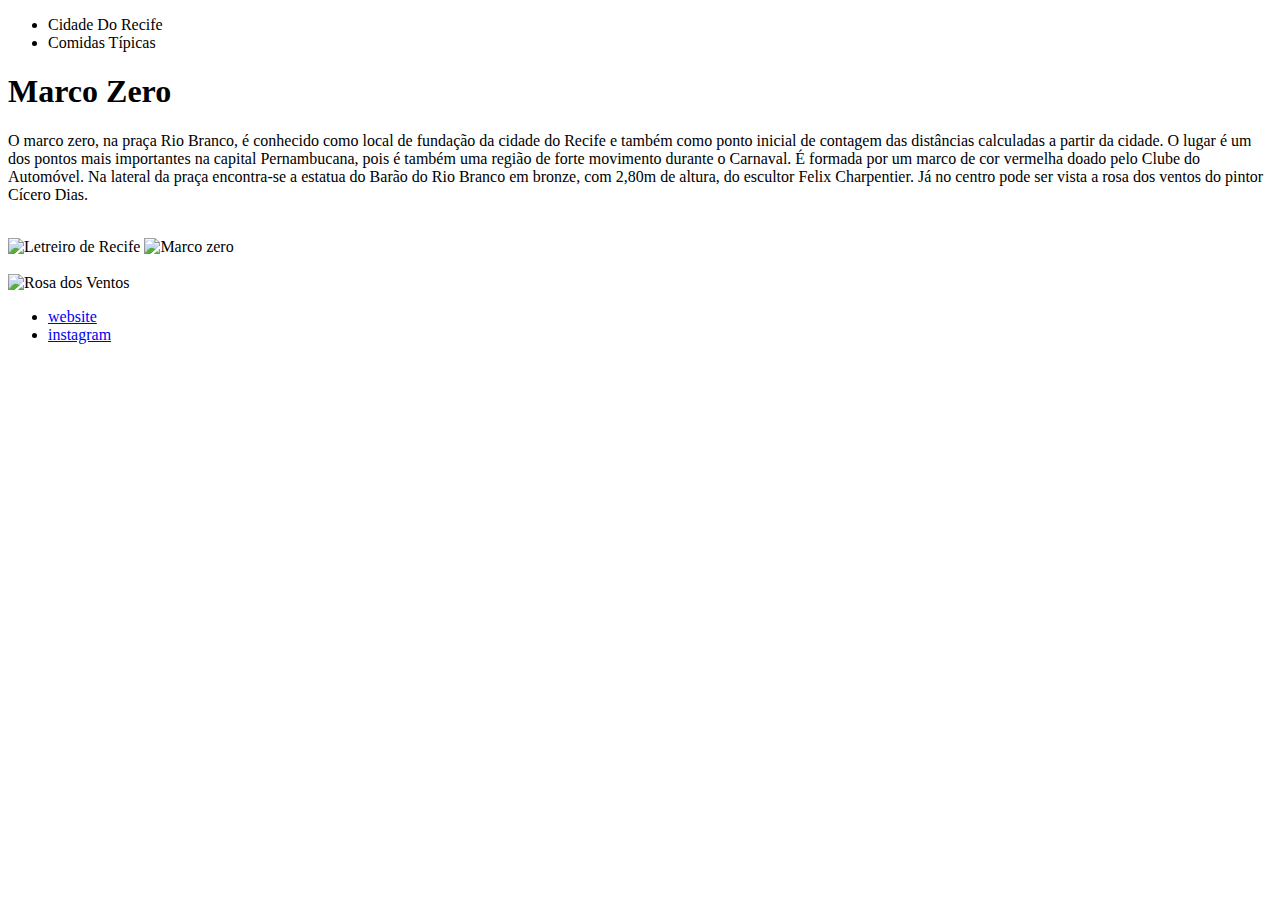
==== index.html @ 7b205857 "Página Marco Zero" ====
<!DOCTYPE html>
<html lang="en">
<head>
    <meta charset="UTF-8">
    <meta http-equiv="X-UA-Compatible" content="IE=edge">
    <meta name="viewport" content="width=device-width, initial-scale=1.0">
    <title>Document</title>
</head>
<body>
   <header>
    <nav>
      <ul>
        <li>Cidade Do Recife</li>
        <li>Comidas Típicas</li>
      </ul>
    </nav>
   </header> 
   <main>
     <h1><strong>Marco Zero</strong></h1>
     <section>
      <p>
        O marco zero, na praça Rio Branco, é conhecido como local de fundação da cidade do Recife e também como ponto inicial de contagem das distâncias calculadas a partir da cidade.
        O lugar é um dos pontos mais importantes na capital Pernambucana, pois é também uma região de forte movimento durante o Carnaval. É formada por um marco de cor vermelha doado pelo Clube do Automóvel. Na lateral da praça encontra-se a estatua do Barão do Rio Branco em bronze, com 2,80m de altura, do escultor Felix Charpentier. Já no centro pode ser vista a rosa dos ventos do pintor Cícero Dias.
      </p>
            <br>
            <img src="https://visit.recife.br/wp-content/uploads/2017/10/o-que-fazer-marco-zero-destaque.jpg" alt="Letreiro de Recife">
            <img src="https://imgmd.net/images/c_limit%2Cw_800/v1/guia/1677521/marco-zero.jpg" alt="Marco zero">
            <br>
            <br>
            <img src="https://i2.wp.com/blog.clubecandeias.com/wp-content/uploads/2021/12/marco-zero-recife-pernambuco-clube-candeias.jpg?ssl=1" alt="Rosa dos Ventos">
     </section>
   </main>
   <footer>
    <ul>
      <li><a href="https://www2.recife.pe.gov.br">website</a></li>
      <li><a href="https://www.instagram.com/prefeiturarecife/">instagram</a></li>
    </ul>
   </footer>
</body>
</html>
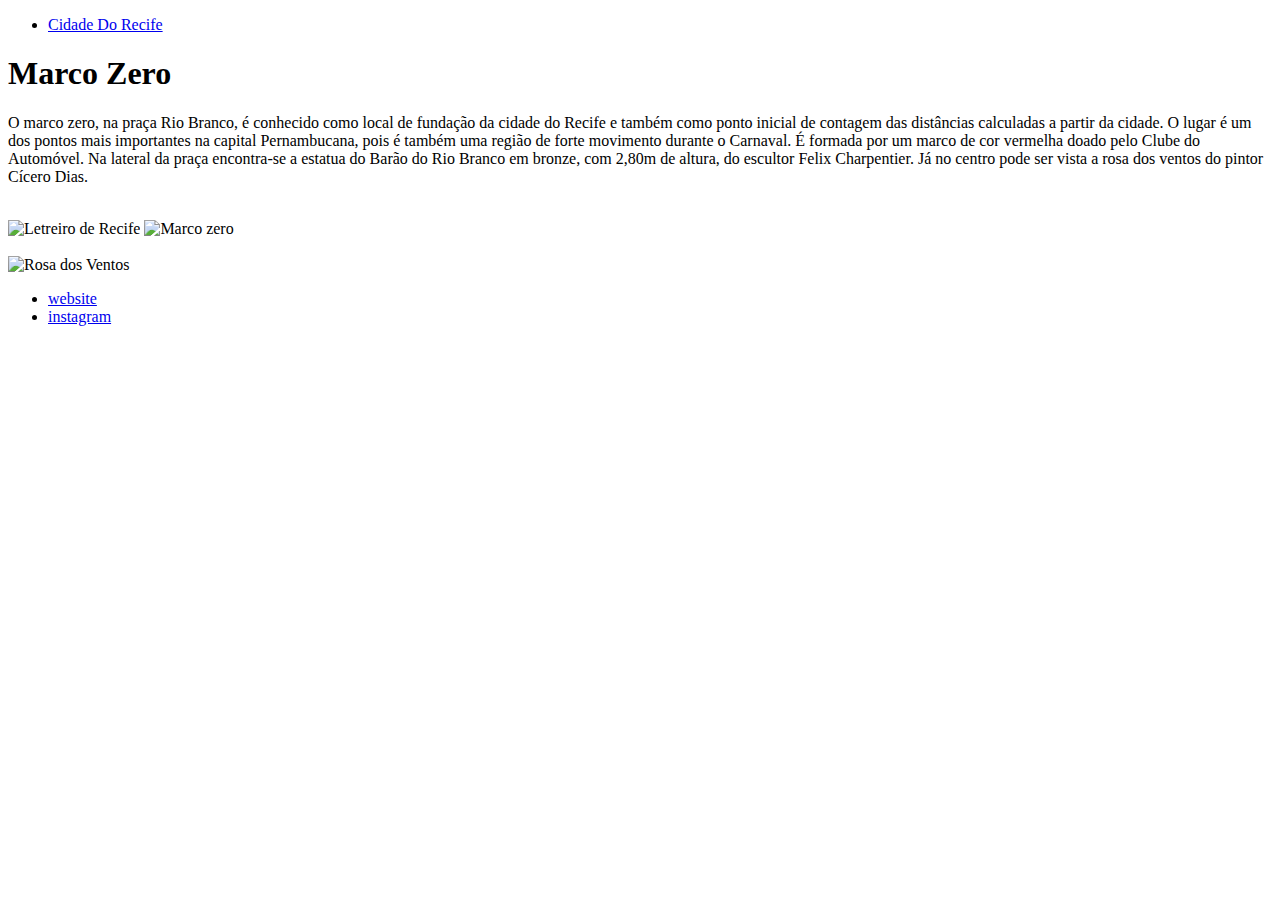
==== commit c1db3817: "Página cidade" ====
--- a/index.html
+++ b/index.html
@@ -10,8 +10,7 @@
    <header>
     <nav>
       <ul>
-        <li>Cidade Do Recife</li>
-        <li>Comidas Típicas</li>
+        <li><a href="http://127.0.0.1:5500/cidade.html">Cidade Do Recife</a></li>
       </ul>
     </nav>
    </header> 
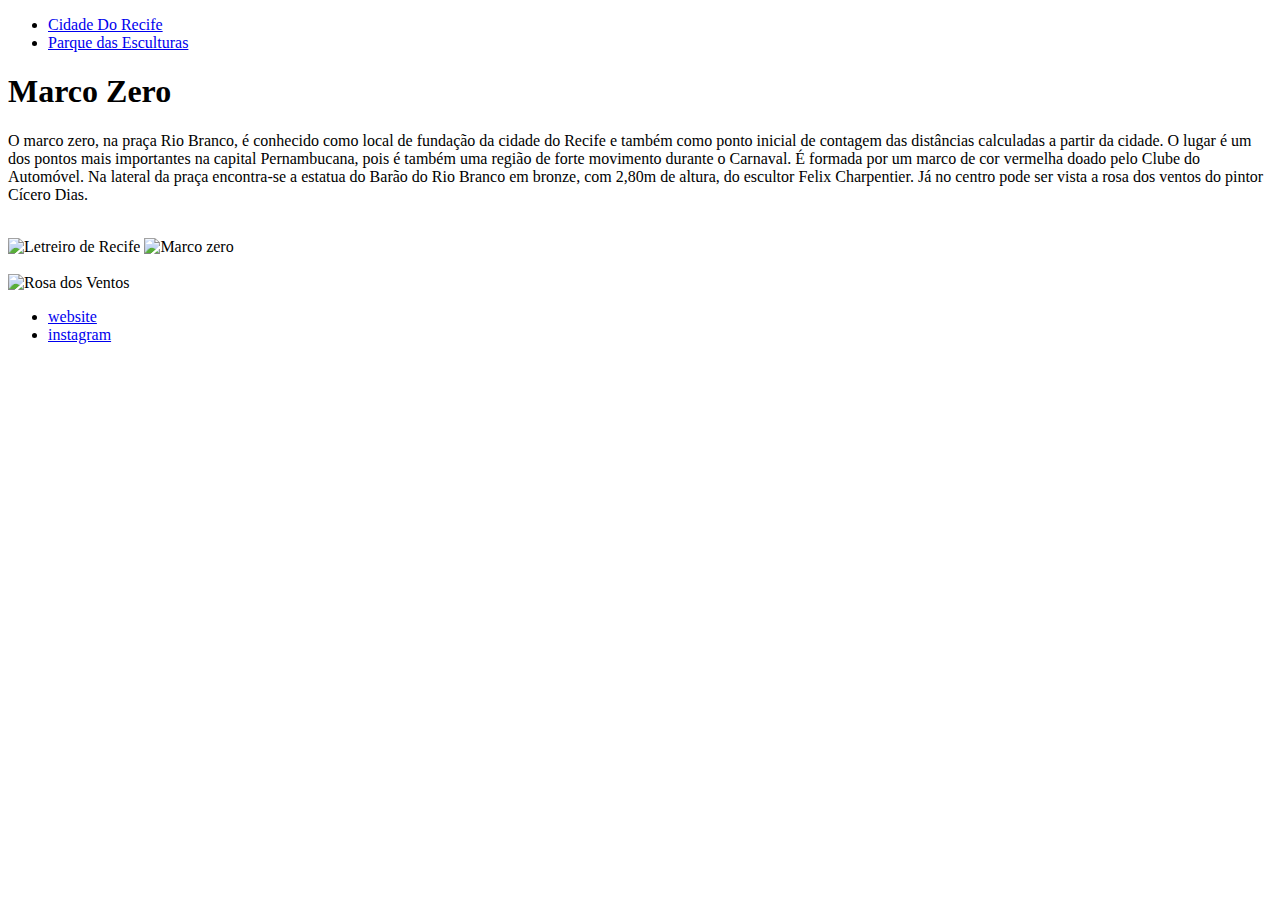
==== commit b0a29e93: "Parque" ====
--- a/index.html
+++ b/index.html
@@ -11,6 +11,7 @@
     <nav>
       <ul>
         <li><a href="http://127.0.0.1:5500/cidade.html">Cidade Do Recife</a></li>
+        <li><a href="http://127.0.0.1:5500/parque.html">Parque das Esculturas</a></li>
       </ul>
     </nav>
    </header> 
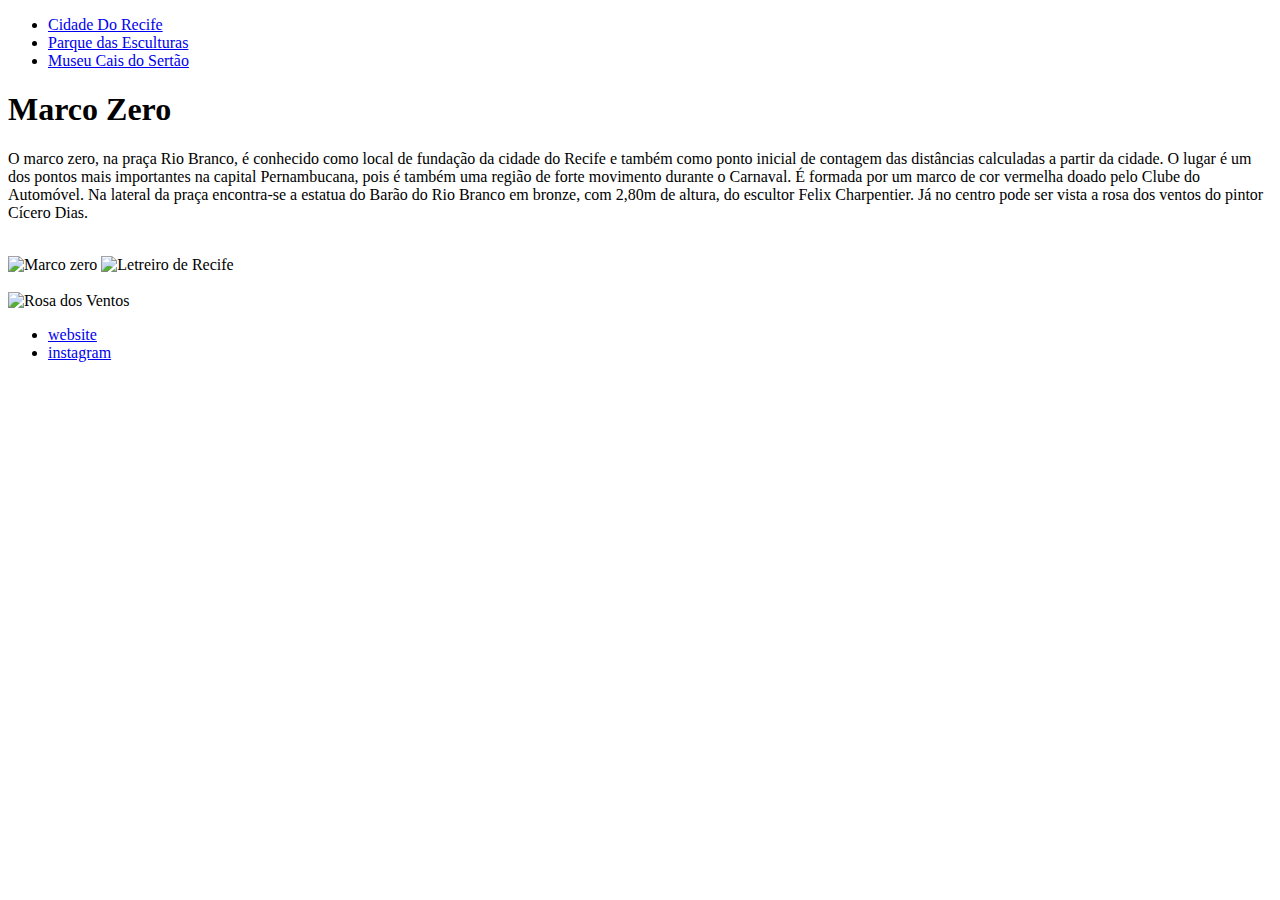
==== commit 42879d0c: "Museu" ====
--- a/index.html
+++ b/index.html
@@ -12,6 +12,7 @@
       <ul>
         <li><a href="http://127.0.0.1:5500/cidade.html">Cidade Do Recife</a></li>
         <li><a href="http://127.0.0.1:5500/parque.html">Parque das Esculturas</a></li>
+        <li><a href="http://127.0.0.1:5500/museu.html">Museu Cais do Sertão</a></li> 
       </ul>
     </nav>
    </header> 
@@ -23,8 +24,8 @@
         O lugar é um dos pontos mais importantes na capital Pernambucana, pois é também uma região de forte movimento durante o Carnaval. É formada por um marco de cor vermelha doado pelo Clube do Automóvel. Na lateral da praça encontra-se a estatua do Barão do Rio Branco em bronze, com 2,80m de altura, do escultor Felix Charpentier. Já no centro pode ser vista a rosa dos ventos do pintor Cícero Dias.
       </p>
             <br>
+            <img src="https://imgmd.net/images/c_limit%2Cw_800/v1/guia/1677521/marco-zero.jpg" alt="Marco zero">
             <img src="https://visit.recife.br/wp-content/uploads/2017/10/o-que-fazer-marco-zero-destaque.jpg" alt="Letreiro de Recife">
-            <img src="https://imgmd.net/images/c_limit%2Cw_800/v1/guia/1677521/marco-zero.jpg" alt="Marco zero">
             <br>
             <br>
             <img src="https://i2.wp.com/blog.clubecandeias.com/wp-content/uploads/2021/12/marco-zero-recife-pernambuco-clube-candeias.jpg?ssl=1" alt="Rosa dos Ventos">
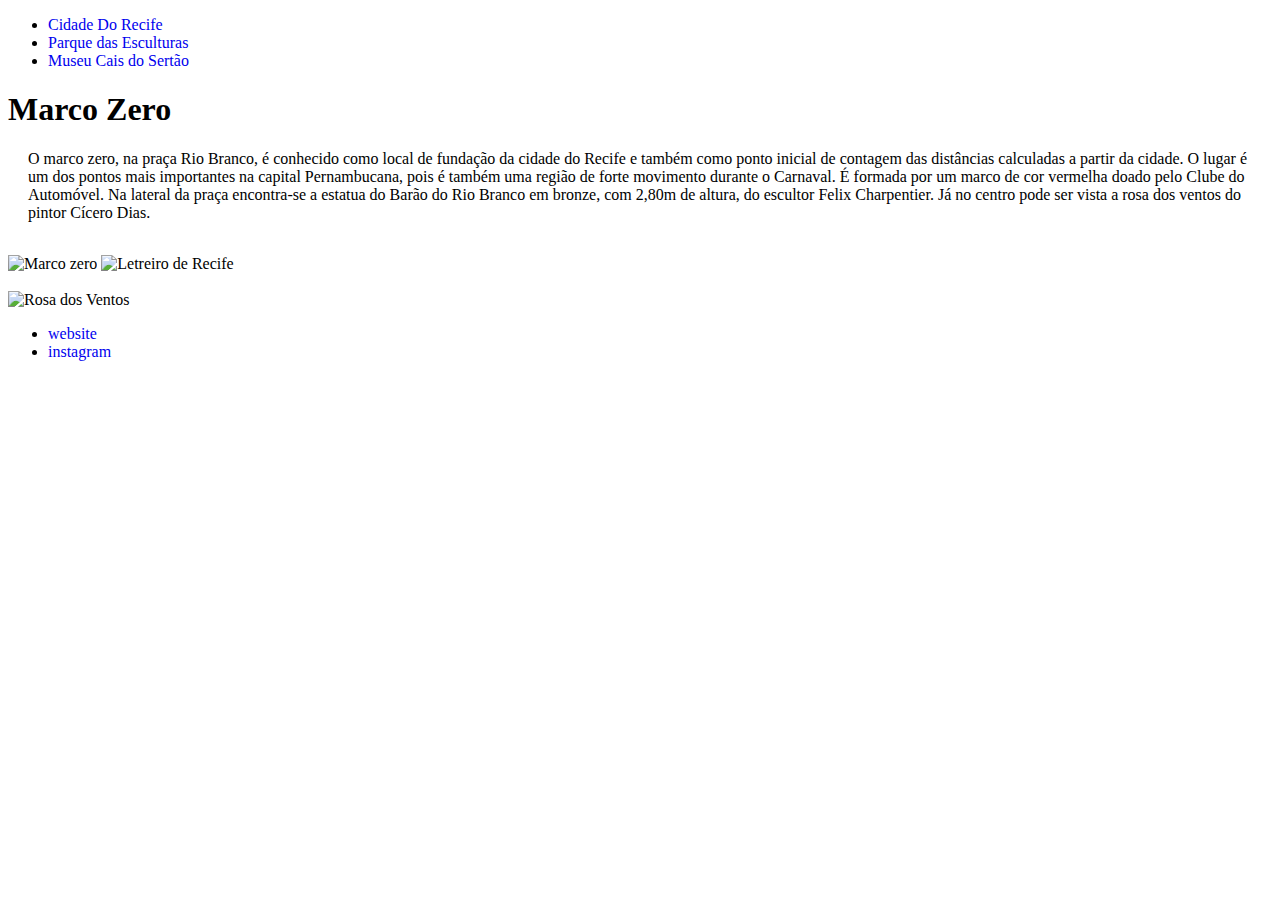
==== commit 2bc9c4b5: "Estilização" ====
--- a/index.html
+++ b/index.html
@@ -1,9 +1,10 @@
 <!DOCTYPE html>
-<html lang="en">
+<html lang="pt-br">
 <head>
     <meta charset="UTF-8">
     <meta http-equiv="X-UA-Compatible" content="IE=edge">
     <meta name="viewport" content="width=device-width, initial-scale=1.0">
+    <link rel="stylesheet" href="index.css">
     <title>Document</title>
 </head>
 <body>
--- a/index.css
+++ b/index.css
@@ -0,0 +1,9 @@
+p{
+    text-align: left;
+    margin: 20px; 
+    margin-bottom: 15px;
+    text-align: left;
+}
+a{
+    text-decoration: none;
+}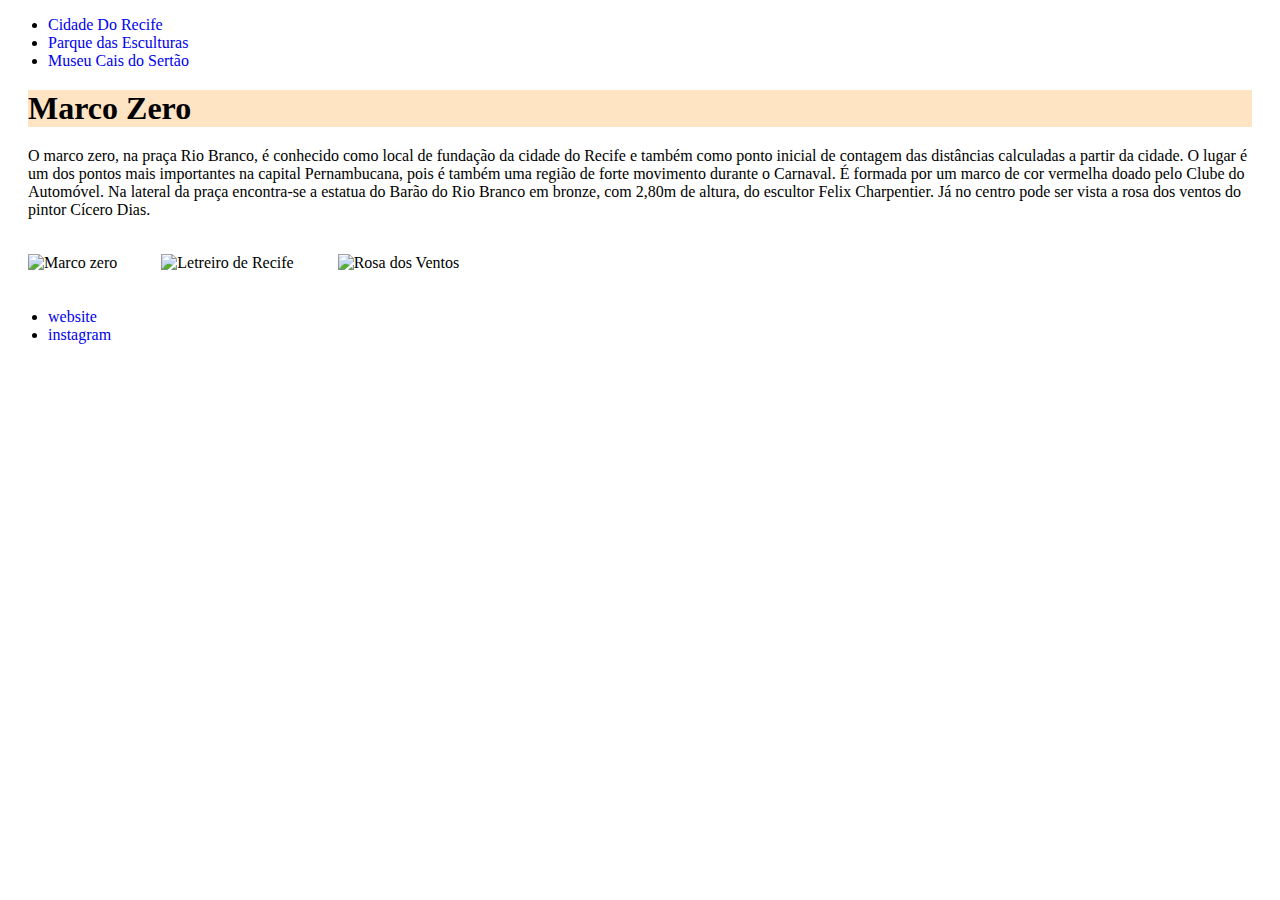
==== commit da46db8b: "ajustes" ====
--- a/index.html
+++ b/index.html
@@ -5,7 +5,7 @@
     <meta http-equiv="X-UA-Compatible" content="IE=edge">
     <meta name="viewport" content="width=device-width, initial-scale=1.0">
     <link rel="stylesheet" href="index.css">
-    <title>Document</title>
+    <title>Marco Zero</title>
 </head>
 <body>
    <header>
@@ -18,17 +18,14 @@
     </nav>
    </header> 
    <main>
-     <h1><strong>Marco Zero</strong></h1>
+     <h1>Marco Zero</h1>
      <section>
       <p>
         O marco zero, na praça Rio Branco, é conhecido como local de fundação da cidade do Recife e também como ponto inicial de contagem das distâncias calculadas a partir da cidade.
         O lugar é um dos pontos mais importantes na capital Pernambucana, pois é também uma região de forte movimento durante o Carnaval. É formada por um marco de cor vermelha doado pelo Clube do Automóvel. Na lateral da praça encontra-se a estatua do Barão do Rio Branco em bronze, com 2,80m de altura, do escultor Felix Charpentier. Já no centro pode ser vista a rosa dos ventos do pintor Cícero Dias.
       </p>
-            <br>
             <img src="https://imgmd.net/images/c_limit%2Cw_800/v1/guia/1677521/marco-zero.jpg" alt="Marco zero">
             <img src="https://visit.recife.br/wp-content/uploads/2017/10/o-que-fazer-marco-zero-destaque.jpg" alt="Letreiro de Recife">
-            <br>
-            <br>
             <img src="https://i2.wp.com/blog.clubecandeias.com/wp-content/uploads/2021/12/marco-zero-recife-pernambuco-clube-candeias.jpg?ssl=1" alt="Rosa dos Ventos">
      </section>
    </main>
--- a/index.css
+++ b/index.css
@@ -6,4 +6,14 @@
 }
 a{
     text-decoration: none;
+}
+
+h1{
+    background-color: bisque;
+    margin: 20px;
+}
+
+img{
+    width: 30%;
+    margin: 20px;
 }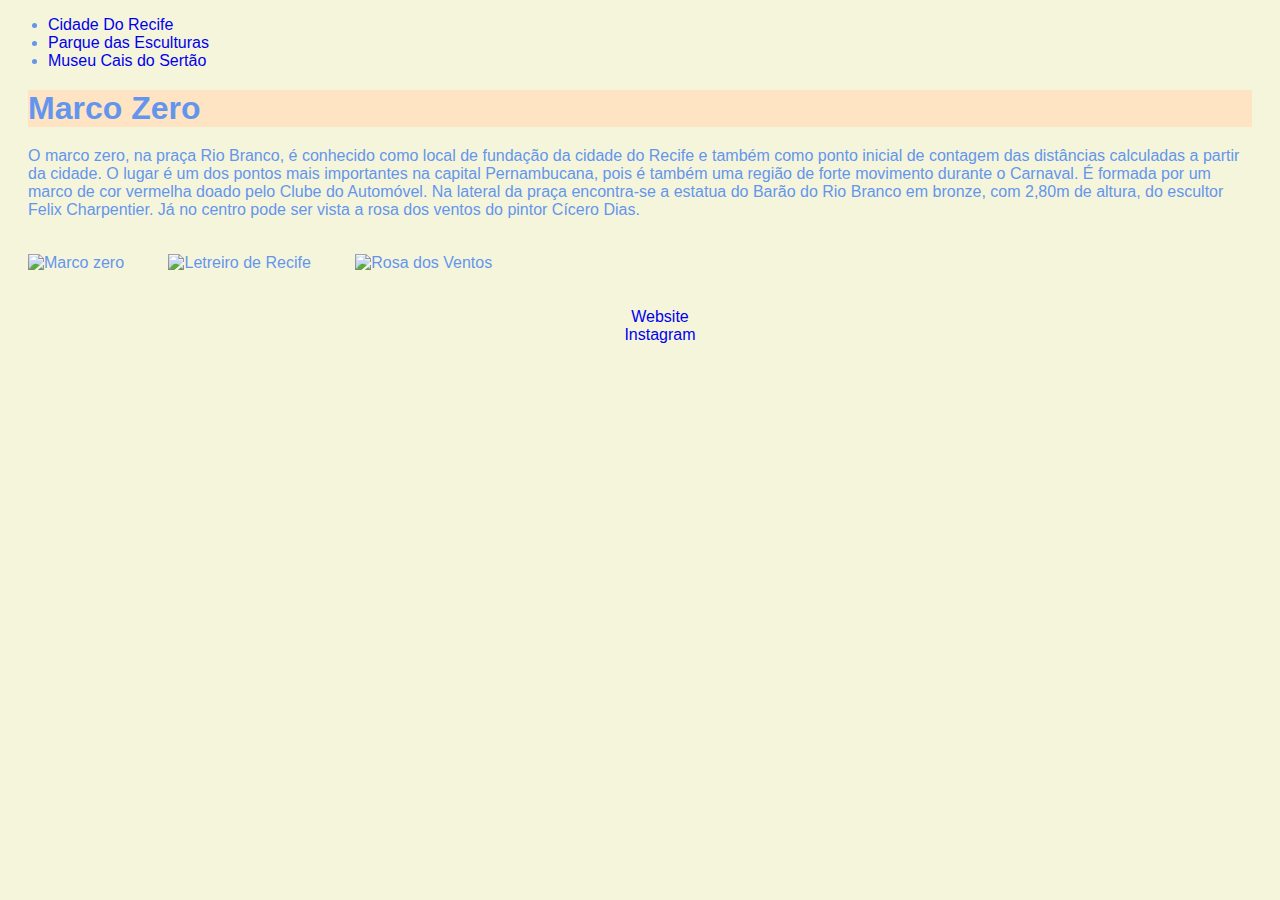
==== commit 6198f477: "rodape" ====
--- a/index.html
+++ b/index.html
@@ -29,11 +29,11 @@
             <img src="https://i2.wp.com/blog.clubecandeias.com/wp-content/uploads/2021/12/marco-zero-recife-pernambuco-clube-candeias.jpg?ssl=1" alt="Rosa dos Ventos">
      </section>
    </main>
-   <footer>
+   <div class="rodape">
     <ul>
-      <li><a href="https://www2.recife.pe.gov.br">website</a></li>
-      <li><a href="https://www.instagram.com/prefeiturarecife/">instagram</a></li>
-    </ul>
-   </footer>
+        <li><a href="https://www2.recife.pe.gov.br">Website</a></li>
+        <li><a href="https://www.instagram.com/prefeiturarecife/">Instagram</a></li>
+      </ul>
+</div>
 </body>
 </html>--- a/index.css
+++ b/index.css
@@ -16,4 +16,15 @@
 img{
     width: 30%;
     margin: 20px;
-}+}
+
+html{
+    color: cornflowerblue;
+    background-color: beige;
+    font-family: 'Trebuchet MS', 'Lucida Sans Unicode', 'Lucida Grande', 'Lucida Sans', Arial, sans-serif;
+}
+
+.rodape ul li{
+    display: flex;
+    justify-content: space-around;
+}
